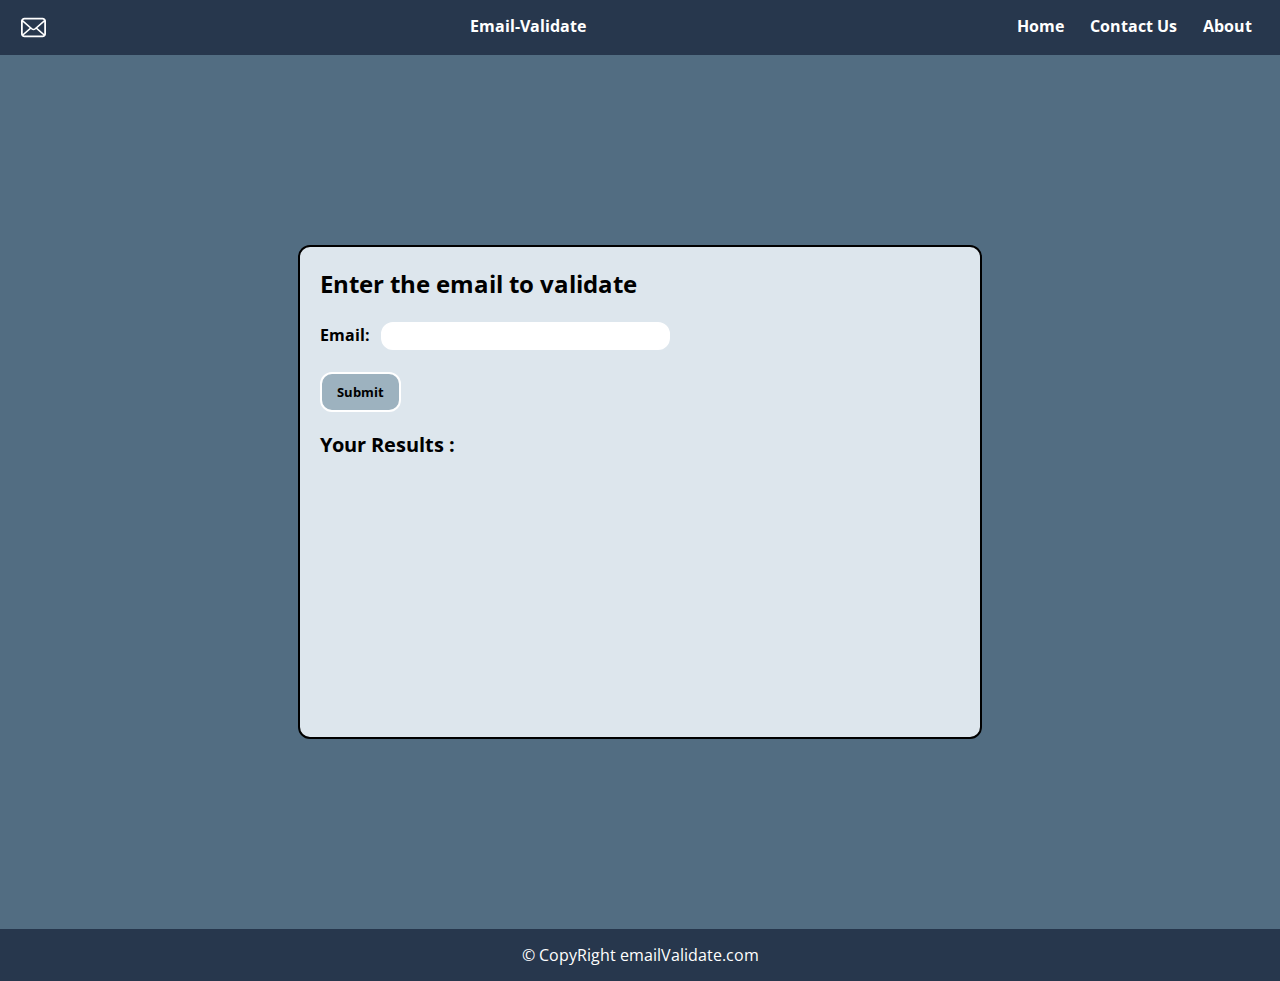
==== index.html @ d984a06b "Added the main page" ====
<!DOCTYPE html>
<html lang="en">
  <head>
    <meta charset="UTF-8" />
    <meta name="viewport" content="width=device-width, initial-scale=1.0" />
    <link rel="stylesheet" href="css/style.css" />

    <title>emailValidate</title>
  </head>
  <body>
    <header class="navbar">
      <nav>
        <img src="/img/email.svg" alt="email" />
        Email-Validate
        <ul>
          <li><a href="/home.html">Home</a></li>
          <li><a href="/Contact.html">Contact Us</a></li>
          <li><a href="/About.html">About</a></li>
        </ul>
      </nav>
    </header>

    <main>
      <div class="container">
        <div class="container_2">
          <div class="container_3">
            <h2>Enter the email to validate</h2>
            <br />
            <form>
              <!-- Text input for username -->
              <label
                for="username"
                style="font-weight: bold; padding-right: 7px"
                >Email:</label
              >
              <input id="email" type="text" name="user" required />
              <br /><br />

              <!-- Submit button -->
              <input class="btn" id="addEvent" type="submit" value="Submit" />
            </form>

            <div class="results">
              <h2>Your Results :</h2>
              <div id="test"></div>
            </div>
          </div>
        </div>
      </div>
    </main>

    <footer>&copy; CopyRight emailValidate.com</footer>

    <script src="js/script.js"></script>
  </body>
</html>
---- css/style.css ----
@import url('https://fonts.googleapis.com/css2?family=Open+Sans:wght@300&display=swap');




*{
    margin: 0;
    padding: 0;
    font-family: 'Open Sans', sans-serif;
}

body{
    background: #526D82;
}



img{
    filter: invert(1);
    height: 25px;
    width: 37px;
}

nav{
    display: flex;
    justify-content: space-between;
    background: #27374D;
    color: white;
    padding: 15px;
    font-size: 16px;
    font-weight: bold;
}

main{
    min-width: 90vw;
    min-height: 90vh;
    
}



footer{
    display: flex;
    justify-content: center;
    background: #27374D;
    color: white;
    padding: 15px;
    font-size: 16px;
}


nav ul{
    display: flex;
    justify-content: center;
    
}

nav ul li{
    display: flex;
    justify-content: center;
    list-style-type: none;

    gap: 10px;
    padding: 0px 13px
}


nav ul li a{
    text-decoration: none;
    color: white;
}

nav ul li a:hover{
    
    color: gray;
}

#email{
    padding: 0px 52px;
    border: 5px solid white;
    border-radius: 12px;
}

.btn{
    background: #9DB2BF;
    color: black;
    font-weight: bold;
    border: 2px solid white;
    border-radius: 12px;
    
    padding: 9px 15px;
}


.btn:hover{
    color: #526D82;
    cursor: pointer;
}


.container{
    
    min-height: 90vh;
    max-width: 80vw;
    margin: auto;
    padding: 32px 15px;
    display: flex;
    justify-content: center;
    align-items: center;
    
}


.container_2{
    border: 2px solid black;
    min-height: 50vh;
    background: #DDE6ED;
    border-radius: 12px;
    padding: 20px;
    min-width: 50vw;
}

.results{
    padding: 19px 0px;
    font-size: 13px;
}


#test{
    font-size: medium;
    padding-top: 12px;
    font-weight: bold;
}




/* Existing styles */

/* Add media query for phone screens */
@media screen and (max-width: 480px) {
    body {
      /* Adjust body styles for smaller screens */
      /* For example: */
      font-size: 14px;
    }
  
    nav {
      /* Adjust navigation styles */
      /* For example: */
      font-size: 14px;
      padding: 10px; /* Adjust padding for smaller screens */
      display: flex;
      justify-content: center;
      align-items: center;
      flex-direction: column;
    }
  
    main {
      /* Adjust main content styles */
      /* For example: */
      min-width: 100%;
      min-height: 85vh;
    }
    img{
        filter: invert(1);
        height: 20px;
        width: 37px;
        padding-bottom: 12px;
    }

    ul{
        display: flex;
      justify-content: center;
      align-items: center;
      flex-direction: column;
    }

    nav ul li{
        display: flex;
        justify-content: center;
        list-style-type: none;
    
        gap: 10px;
        padding: 12px;
    }
  
    footer {
      /* Adjust footer styles */
      /* For example: */
      padding: 10px;
    }
  
    /* Add more media query adjustments as needed */
  }
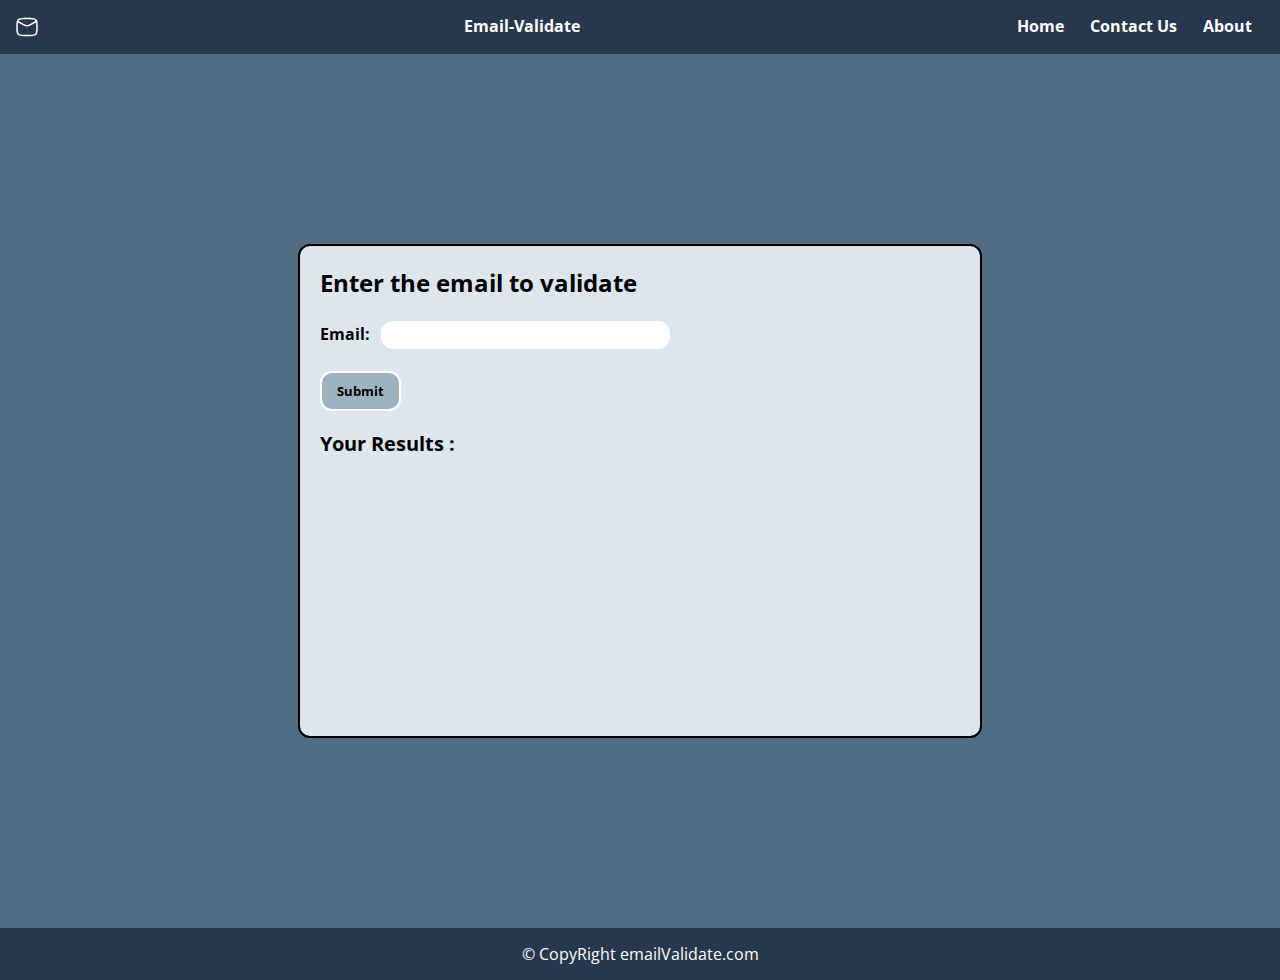
==== commit 8908052d: "Added email svg" ====
--- a/index.html
+++ b/index.html
@@ -1,56 +1,73 @@
-<!DOCTYPE html>
-<html lang="en">
-  <head>
-    <meta charset="UTF-8" />
-    <meta name="viewport" content="width=device-width, initial-scale=1.0" />
-    <link rel="stylesheet" href="css/style.css" />
-
-    <title>emailValidate</title>
-  </head>
-  <body>
-    <header class="navbar">
-      <nav>
-        <img src="/img/email.svg" alt="email" />
-        Email-Validate
-        <ul>
-          <li><a href="/home.html">Home</a></li>
-          <li><a href="/Contact.html">Contact Us</a></li>
-          <li><a href="/About.html">About</a></li>
-        </ul>
-      </nav>
-    </header>
-
-    <main>
-      <div class="container">
-        <div class="container_2">
-          <div class="container_3">
-            <h2>Enter the email to validate</h2>
-            <br />
-            <form>
-              <!-- Text input for username -->
-              <label
-                for="username"
-                style="font-weight: bold; padding-right: 7px"
-                >Email:</label
-              >
-              <input id="email" type="text" name="user" required />
-              <br /><br />
-
-              <!-- Submit button -->
-              <input class="btn" id="addEvent" type="submit" value="Submit" />
-            </form>
-
-            <div class="results">
-              <h2>Your Results :</h2>
-              <div id="test"></div>
-            </div>
-          </div>
-        </div>
-      </div>
-    </main>
-
-    <footer>&copy; CopyRight emailValidate.com</footer>
-
-    <script src="js/script.js"></script>
-  </body>
-</html>
+<!DOCTYPE html>
+<html lang="en">
+  <head>
+    <meta charset="UTF-8" />
+    <meta name="viewport" content="width=device-width, initial-scale=1.0" />
+    <link rel="stylesheet" href="css/style.css" />
+
+    <title>emailValidate</title>
+  </head>
+  <body>
+    <header class="navbar">
+      <nav>
+        <svg
+          width="24"
+          height="24"
+          viewBox="0 0 24 24"
+          fill="none"
+          xmlns="http://www.w3.org/2000/svg">
+          <path
+            d="M2 6L8.91302 9.91697C11.4616 11.361 12.5384 11.361 15.087 9.91697L22 6"
+            stroke="#FFFFFF"
+            stroke-width="1.5"
+            stroke-linejoin="round" />
+          <path
+            d="M2.01577 13.4756C2.08114 16.5412 2.11383 18.0739 3.24496 19.2094C4.37608 20.3448 5.95033 20.3843 9.09883 20.4634C11.0393 20.5122 12.9607 20.5122 14.9012 20.4634C18.0497 20.3843 19.6239 20.3448 20.7551 19.2094C21.8862 18.0739 21.9189 16.5412 21.9842 13.4756C22.0053 12.4899 22.0053 11.5101 21.9842 10.5244C21.9189 7.45886 21.8862 5.92609 20.7551 4.79066C19.6239 3.65523 18.0497 3.61568 14.9012 3.53657C12.9607 3.48781 11.0393 3.48781 9.09882 3.53656C5.95033 3.61566 4.37608 3.65521 3.24495 4.79065C2.11382 5.92608 2.08114 7.45885 2.01576 10.5244C1.99474 11.5101 1.99475 12.4899 2.01577 13.4756Z"
+            stroke="#FFFFFF"
+            stroke-width="1.5"
+            stroke-linejoin="round" />
+        </svg>
+
+        Email-Validate
+        <ul>
+          <li><a href="/index.html">Home</a></li>
+          <li><a href="/Contact.html">Contact Us</a></li>
+          <li><a href="/About.html">About</a></li>
+        </ul>
+      </nav>
+    </header>
+
+    <main>
+      <div class="container">
+        <div class="container_2">
+          <div class="container_3">
+            <h2>Enter the email to validate</h2>
+            <br />
+            <form>
+              <!-- Text input for username -->
+              <label
+                for="username"
+                style="font-weight: bold; padding-right: 7px"
+                >Email:</label
+              >
+              <input id="email" type="text" name="user" required />
+              <br /><br />
+
+              <!-- Submit button -->
+              <input class="btn" id="addEvent" type="submit" value="Submit" />
+            </form>
+
+            <div class="results">
+              <h2>Your Results :</h2>
+              <div id="test"></div>
+            </div>
+          </div>
+        </div>
+      </div>
+    </main>
+
+    <footer>&copy; CopyRight emailValidate.com</footer>
+
+    <script src="js/script.js"></script>
+  </body>
+</html>
--- a/css/style.css
+++ b/css/style.css
@@ -1,197 +1,201 @@
-
-@import url('https://fonts.googleapis.com/css2?family=Open+Sans:wght@300&display=swap');
-
-
-
-
-*{
-    margin: 0;
-    padding: 0;
-    font-family: 'Open Sans', sans-serif;
-}
-
-body{
-    background: #526D82;
-}
-
-
-
-img{
-    filter: invert(1);
-    height: 25px;
-    width: 37px;
-}
-
-nav{
-    display: flex;
-    justify-content: space-between;
-    background: #27374D;
-    color: white;
-    padding: 15px;
-    font-size: 16px;
-    font-weight: bold;
-}
-
-main{
-    min-width: 90vw;
-    min-height: 90vh;
-    
-}
-
-
-
-footer{
-    display: flex;
-    justify-content: center;
-    background: #27374D;
-    color: white;
-    padding: 15px;
-    font-size: 16px;
-}
-
-
-nav ul{
-    display: flex;
-    justify-content: center;
-    
-}
-
-nav ul li{
-    display: flex;
-    justify-content: center;
-    list-style-type: none;
-
-    gap: 10px;
-    padding: 0px 13px
-}
-
-
-nav ul li a{
-    text-decoration: none;
-    color: white;
-}
-
-nav ul li a:hover{
-    
-    color: gray;
-}
-
-#email{
-    padding: 0px 52px;
-    border: 5px solid white;
-    border-radius: 12px;
-}
-
-.btn{
-    background: #9DB2BF;
-    color: black;
-    font-weight: bold;
-    border: 2px solid white;
-    border-radius: 12px;
-    
-    padding: 9px 15px;
-}
-
-
-.btn:hover{
-    color: #526D82;
-    cursor: pointer;
-}
-
-
-.container{
-    
-    min-height: 90vh;
-    max-width: 80vw;
-    margin: auto;
-    padding: 32px 15px;
-    display: flex;
-    justify-content: center;
-    align-items: center;
-    
-}
-
-
-.container_2{
-    border: 2px solid black;
-    min-height: 50vh;
-    background: #DDE6ED;
-    border-radius: 12px;
-    padding: 20px;
-    min-width: 50vw;
-}
-
-.results{
-    padding: 19px 0px;
-    font-size: 13px;
-}
-
-
-#test{
-    font-size: medium;
-    padding-top: 12px;
-    font-weight: bold;
-}
-
-
-
-
-/* Existing styles */
-
-/* Add media query for phone screens */
-@media screen and (max-width: 480px) {
-    body {
-      /* Adjust body styles for smaller screens */
-      /* For example: */
-      font-size: 14px;
-    }
-  
-    nav {
-      /* Adjust navigation styles */
-      /* For example: */
-      font-size: 14px;
-      padding: 10px; /* Adjust padding for smaller screens */
-      display: flex;
-      justify-content: center;
-      align-items: center;
-      flex-direction: column;
-    }
-  
-    main {
-      /* Adjust main content styles */
-      /* For example: */
-      min-width: 100%;
-      min-height: 85vh;
-    }
-    img{
-        filter: invert(1);
-        height: 20px;
-        width: 37px;
-        padding-bottom: 12px;
-    }
-
-    ul{
-        display: flex;
-      justify-content: center;
-      align-items: center;
-      flex-direction: column;
-    }
-
-    nav ul li{
-        display: flex;
-        justify-content: center;
-        list-style-type: none;
-    
-        gap: 10px;
-        padding: 12px;
-    }
-  
-    footer {
-      /* Adjust footer styles */
-      /* For example: */
-      padding: 10px;
-    }
-  
-    /* Add more media query adjustments as needed */
-  }
-  
+
+@import url('https://fonts.googleapis.com/css2?family=Open+Sans:wght@300&display=swap');
+
+
+
+
+*{
+    margin: 0;
+    padding: 0;
+    font-family: 'Open Sans', sans-serif;
+}
+
+body{
+    background: #526D82;
+}
+
+
+
+img{
+    filter: invert(1);
+    height: 25px;
+    width: 37px;
+}
+
+img:hover{
+    cursor: pointer;
+}
+
+nav{
+    display: flex;
+    justify-content: space-between;
+    background: #27374D;
+    color: white;
+    padding: 15px;
+    font-size: 16px;
+    font-weight: bold;
+}
+
+main{
+    min-width: 90vw;
+    min-height: 90vh;
+    
+}
+
+
+
+footer{
+    display: flex;
+    justify-content: center;
+    background: #27374D;
+    color: white;
+    padding: 15px;
+    font-size: 16px;
+}
+
+
+nav ul{
+    display: flex;
+    justify-content: center;
+    
+}
+
+nav ul li{
+    display: flex;
+    justify-content: center;
+    list-style-type: none;
+
+    gap: 10px;
+    padding: 0px 13px
+}
+
+
+nav ul li a{
+    text-decoration: none;
+    color: white;
+}
+
+nav ul li a:hover{
+    
+    color: gray;
+}
+
+#email{
+    padding: 0px 52px;
+    border: 5px solid white;
+    border-radius: 12px;
+}
+
+.btn{
+    background: #9DB2BF;
+    color: black;
+    font-weight: bold;
+    border: 2px solid white;
+    border-radius: 12px;
+    
+    padding: 9px 15px;
+}
+
+
+.btn:hover{
+    color: #526D82;
+    cursor: pointer;
+}
+
+
+.container{
+    
+    min-height: 90vh;
+    max-width: 80vw;
+    margin: auto;
+    padding: 32px 15px;
+    display: flex;
+    justify-content: center;
+    align-items: center;
+    
+}
+
+
+.container_2{
+    border: 2px solid black;
+    min-height: 50vh;
+    background: #DDE6ED;
+    border-radius: 12px;
+    padding: 20px;
+    min-width: 50vw;
+}
+
+.results{
+    padding: 19px 0px;
+    font-size: 13px;
+}
+
+
+#test{
+    font-size: medium;
+    padding-top: 12px;
+    font-weight: bold;
+}
+
+
+
+
+/* Existing styles */
+
+/* Add media query for phone screens */
+@media screen and (max-width: 480px) {
+    body {
+      /* Adjust body styles for smaller screens */
+      /* For example: */
+      font-size: 14px;
+    }
+  
+    nav {
+      /* Adjust navigation styles */
+      /* For example: */
+      font-size: 14px;
+      padding: 10px; /* Adjust padding for smaller screens */
+      display: flex;
+      justify-content: center;
+      align-items: center;
+      flex-direction: column;
+    }
+  
+    main {
+      /* Adjust main content styles */
+      /* For example: */
+      min-width: 100%;
+      min-height: 85vh;
+    }
+    img{
+        filter: invert(1);
+        height: 20px;
+        width: 37px;
+        padding-bottom: 12px;
+    }
+
+    ul{
+        display: flex;
+      justify-content: center;
+      align-items: center;
+      flex-direction: column;
+    }
+
+    nav ul li{
+        display: flex;
+        justify-content: center;
+        list-style-type: none;
+    
+        gap: 10px;
+        padding: 12px;
+    }
+  
+    footer {
+      /* Adjust footer styles */
+      /* For example: */
+      padding: 10px;
+    }
+  
+    /* Add more media query adjustments as needed */
+  }
+  
